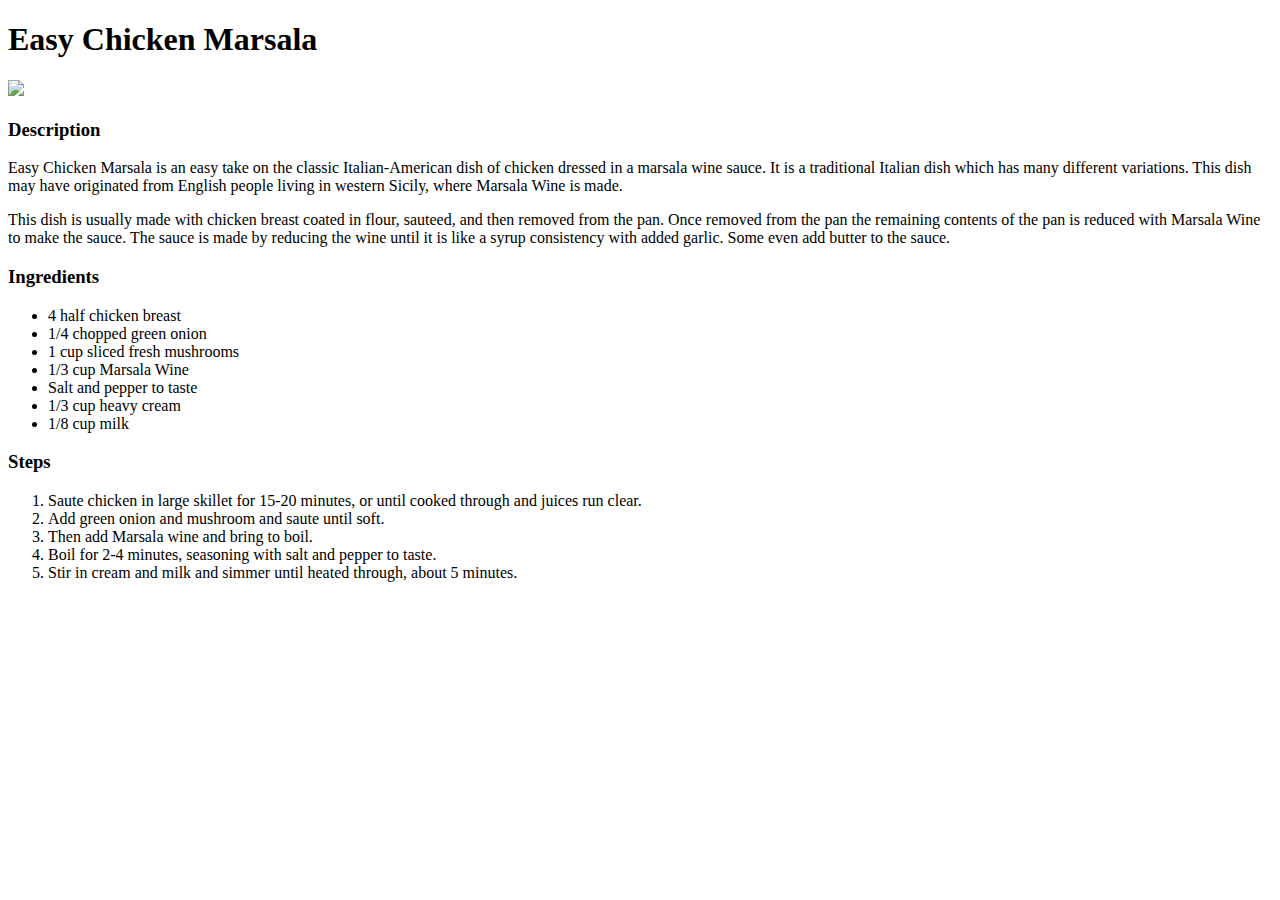
==== recipes/easychickenmarsala.html @ 85a43559 "Initial commit" ====
<!DOCTYPE html>
<!--[if lt IE 7]>      <html class="no-js lt-ie9 lt-ie8 lt-ie7"> <![endif]-->
<!--[if IE 7]>         <html class="no-js lt-ie9 lt-ie8"> <![endif]-->
<!--[if IE 8]>         <html class="no-js lt-ie9"> <![endif]-->
<!--[if gt IE 8]>      <html class="no-js"> <!--<![endif]-->
<html>

<head>
    <meta charset="utf-8">
    <meta http-equiv="X-UA-Compatible" content="IE=edge">
    <title>Easy Chicken Marsala</title>
    <meta name="description" content="">
    <meta name="viewport" content="width=device-width, initial-scale=1">
    <link rel="stylesheet" href="">
</head>

<body>
    <h1>Easy Chicken Marsala</h1>
    <img
        src="https://imagesvc.meredithcorp.io/v3/mm/image?url=https%3A%2F%2Fimages.media-allrecipes.com%2Fuserphotos%2F9307385.jpg&w=595&h=595&c=sc&poi=face&q=60">

    <h3>Description</h3>
    <p>Easy Chicken Marsala is an easy take on the classic Italian-American dish of chicken dressed in a marsala wine
        sauce. It is a traditional Italian dish which has many different variations. This dish may have originated from
        English people living in western Sicily, where Marsala Wine is made.</p>
    <p>This dish is usually made with chicken breast coated in flour, sauteed, and then removed from the pan. Once
        removed from the pan the remaining contents of the pan is reduced with Marsala Wine to make the sauce. The sauce
        is made by reducing the wine until it is like a syrup consistency with added garlic. Some even add butter to the
        sauce.</p>

    <h3>Ingredients</h3>
    <ul>
        <li>4 half chicken breast</li>
        <li>1/4 chopped green onion</li>
        <li>1 cup sliced fresh mushrooms</li>
        <li>1/3 cup Marsala Wine</li>
        <li>Salt and pepper to taste</li>
        <li>1/3 cup heavy cream</li>
        <li>1/8 cup milk</li>

    </ul>

    <h3>Steps</h3>
    <ol>
        <li>Saute chicken in large skillet for 15-20 minutes, or until cooked through and juices run clear.</li>
        <li>Add green onion and mushroom and saute until soft.</li>
        <li>Then add Marsala wine and bring to boil.</li>
        <li>Boil for 2-4 minutes, seasoning with salt and pepper to taste.</li>
        <li>Stir in cream and milk and simmer until heated through, about 5 minutes.</li>
    </ol>

    <script src="" async defer></script>
</body>

</html>
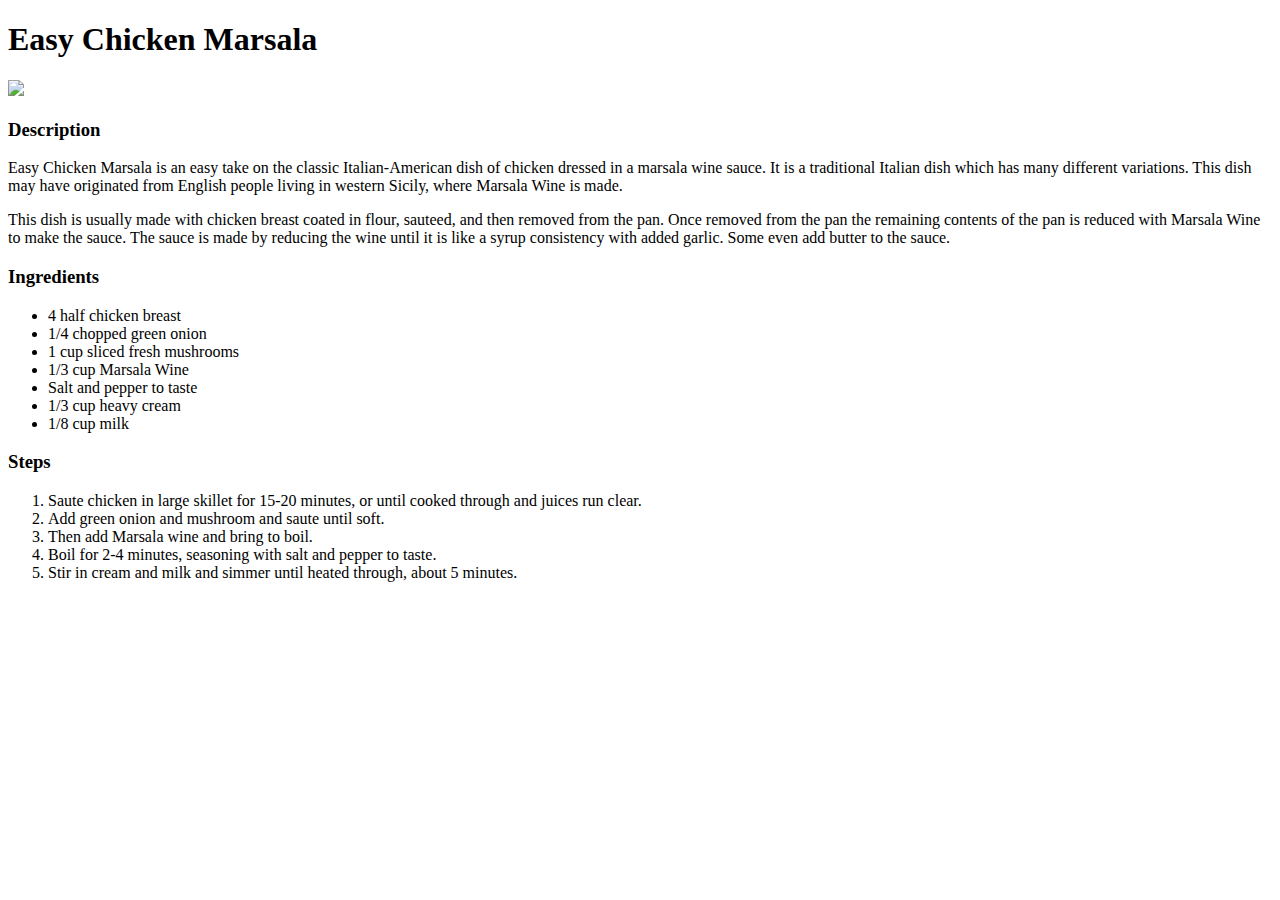
==== commit 84699557: "added new recipe" ====
--- a/recipes/easychickenmarsala.html
+++ b/recipes/easychickenmarsala.html
@@ -1,8 +1,4 @@
 <!DOCTYPE html>
-<!--[if lt IE 7]>      <html class="no-js lt-ie9 lt-ie8 lt-ie7"> <![endif]-->
-<!--[if IE 7]>         <html class="no-js lt-ie9 lt-ie8"> <![endif]-->
-<!--[if IE 8]>         <html class="no-js lt-ie9"> <![endif]-->
-<!--[if gt IE 8]>      <html class="no-js"> <!--<![endif]-->
 <html>
 
 <head>
@@ -52,4 +48,4 @@
     <script src="" async defer></script>
 </body>
 
-</html>+</html>
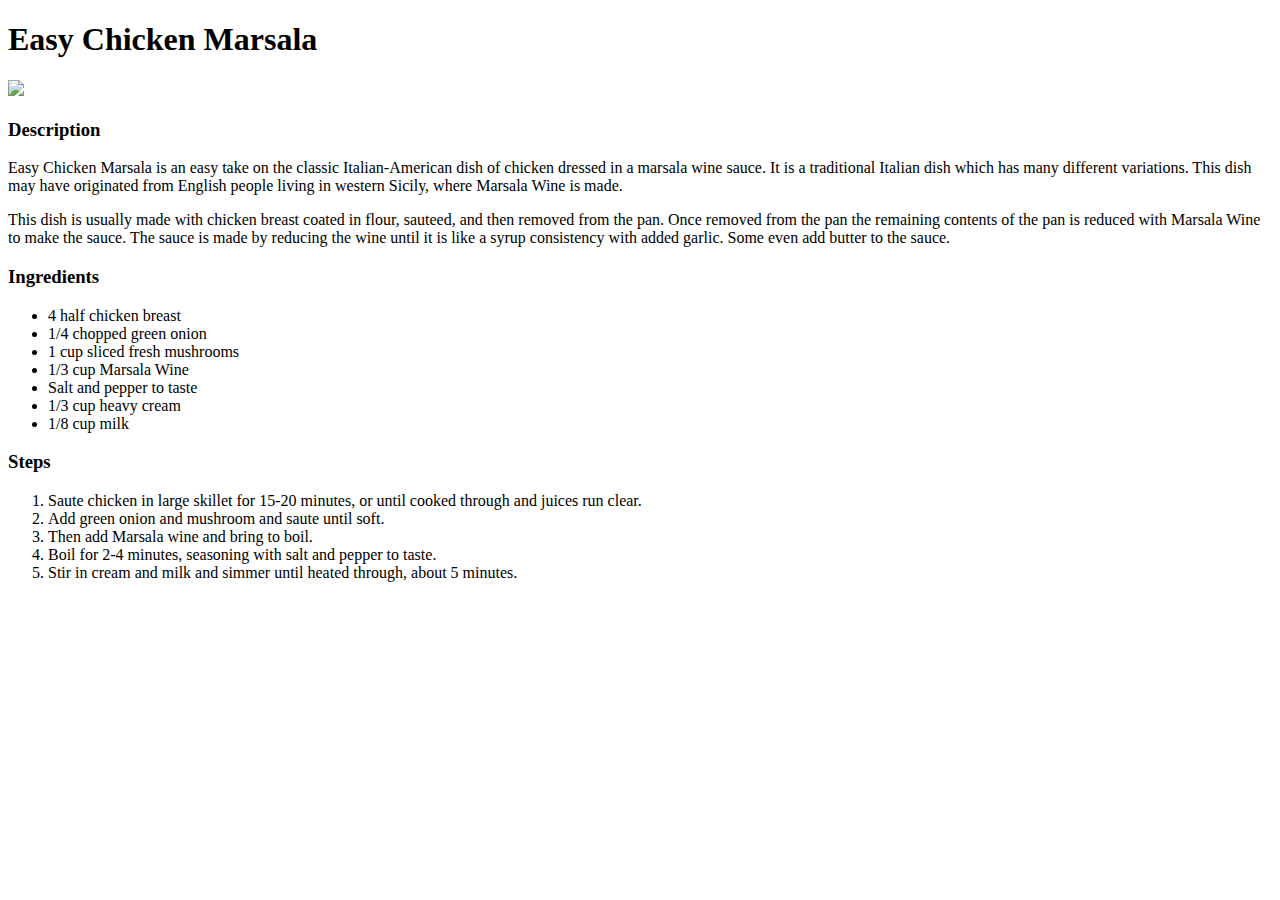
==== commit 6221d9f1: "added css style to easychickenmarsala recipe" ====
--- a/recipes/easychickenmarsala.html
+++ b/recipes/easychickenmarsala.html
@@ -1,51 +1,63 @@
 <!DOCTYPE html>
 <html>
+  <head>
+    <meta charset="utf-8" />
+    <meta http-equiv="X-UA-Compatible" content="IE=edge" />
+    <title>Easy Chicken Marsala</title>
+    <meta name="description" content="" />
+    <meta name="viewport" content="width=device-width, initial-scale=1" />
+    <link
+      rel="stylesheet"
+      href="/home/joynercraig/odin-recipes/recipes/odin-recipes/recipes/easychickenmarsala.css"
+    />
+  </head>
 
-<head>
-    <meta charset="utf-8">
-    <meta http-equiv="X-UA-Compatible" content="IE=edge">
-    <title>Easy Chicken Marsala</title>
-    <meta name="description" content="">
-    <meta name="viewport" content="width=device-width, initial-scale=1">
-    <link rel="stylesheet" href="">
-</head>
-
-<body>
+  <body>
     <h1>Easy Chicken Marsala</h1>
     <img
-        src="https://imagesvc.meredithcorp.io/v3/mm/image?url=https%3A%2F%2Fimages.media-allrecipes.com%2Fuserphotos%2F9307385.jpg&w=595&h=595&c=sc&poi=face&q=60">
+      src="https://imagesvc.meredithcorp.io/v3/mm/image?url=https%3A%2F%2Fimages.media-allrecipes.com%2Fuserphotos%2F9307385.jpg&w=595&h=595&c=sc&poi=face&q=60"
+    />
 
     <h3>Description</h3>
-    <p>Easy Chicken Marsala is an easy take on the classic Italian-American dish of chicken dressed in a marsala wine
-        sauce. It is a traditional Italian dish which has many different variations. This dish may have originated from
-        English people living in western Sicily, where Marsala Wine is made.</p>
-    <p>This dish is usually made with chicken breast coated in flour, sauteed, and then removed from the pan. Once
-        removed from the pan the remaining contents of the pan is reduced with Marsala Wine to make the sauce. The sauce
-        is made by reducing the wine until it is like a syrup consistency with added garlic. Some even add butter to the
-        sauce.</p>
+    <p>
+      Easy Chicken Marsala is an easy take on the classic Italian-American dish
+      of chicken dressed in a marsala wine sauce. It is a traditional Italian
+      dish which has many different variations. This dish may have originated
+      from English people living in western Sicily, where Marsala Wine is made.
+    </p>
+    <p>
+      This dish is usually made with chicken breast coated in flour, sauteed,
+      and then removed from the pan. Once removed from the pan the remaining
+      contents of the pan is reduced with Marsala Wine to make the sauce. The
+      sauce is made by reducing the wine until it is like a syrup consistency
+      with added garlic. Some even add butter to the sauce.
+    </p>
 
     <h3>Ingredients</h3>
     <ul>
-        <li>4 half chicken breast</li>
-        <li>1/4 chopped green onion</li>
-        <li>1 cup sliced fresh mushrooms</li>
-        <li>1/3 cup Marsala Wine</li>
-        <li>Salt and pepper to taste</li>
-        <li>1/3 cup heavy cream</li>
-        <li>1/8 cup milk</li>
-
+      <li>4 half chicken breast</li>
+      <li>1/4 chopped green onion</li>
+      <li>1 cup sliced fresh mushrooms</li>
+      <li>1/3 cup Marsala Wine</li>
+      <li>Salt and pepper to taste</li>
+      <li>1/3 cup heavy cream</li>
+      <li>1/8 cup milk</li>
     </ul>
 
     <h3>Steps</h3>
     <ol>
-        <li>Saute chicken in large skillet for 15-20 minutes, or until cooked through and juices run clear.</li>
-        <li>Add green onion and mushroom and saute until soft.</li>
-        <li>Then add Marsala wine and bring to boil.</li>
-        <li>Boil for 2-4 minutes, seasoning with salt and pepper to taste.</li>
-        <li>Stir in cream and milk and simmer until heated through, about 5 minutes.</li>
+      <li>
+        Saute chicken in large skillet for 15-20 minutes, or until cooked
+        through and juices run clear.
+      </li>
+      <li>Add green onion and mushroom and saute until soft.</li>
+      <li>Then add Marsala wine and bring to boil.</li>
+      <li>Boil for 2-4 minutes, seasoning with salt and pepper to taste.</li>
+      <li>
+        Stir in cream and milk and simmer until heated through, about 5 minutes.
+      </li>
     </ol>
 
     <script src="" async defer></script>
-</body>
-
+  </body>
 </html>
